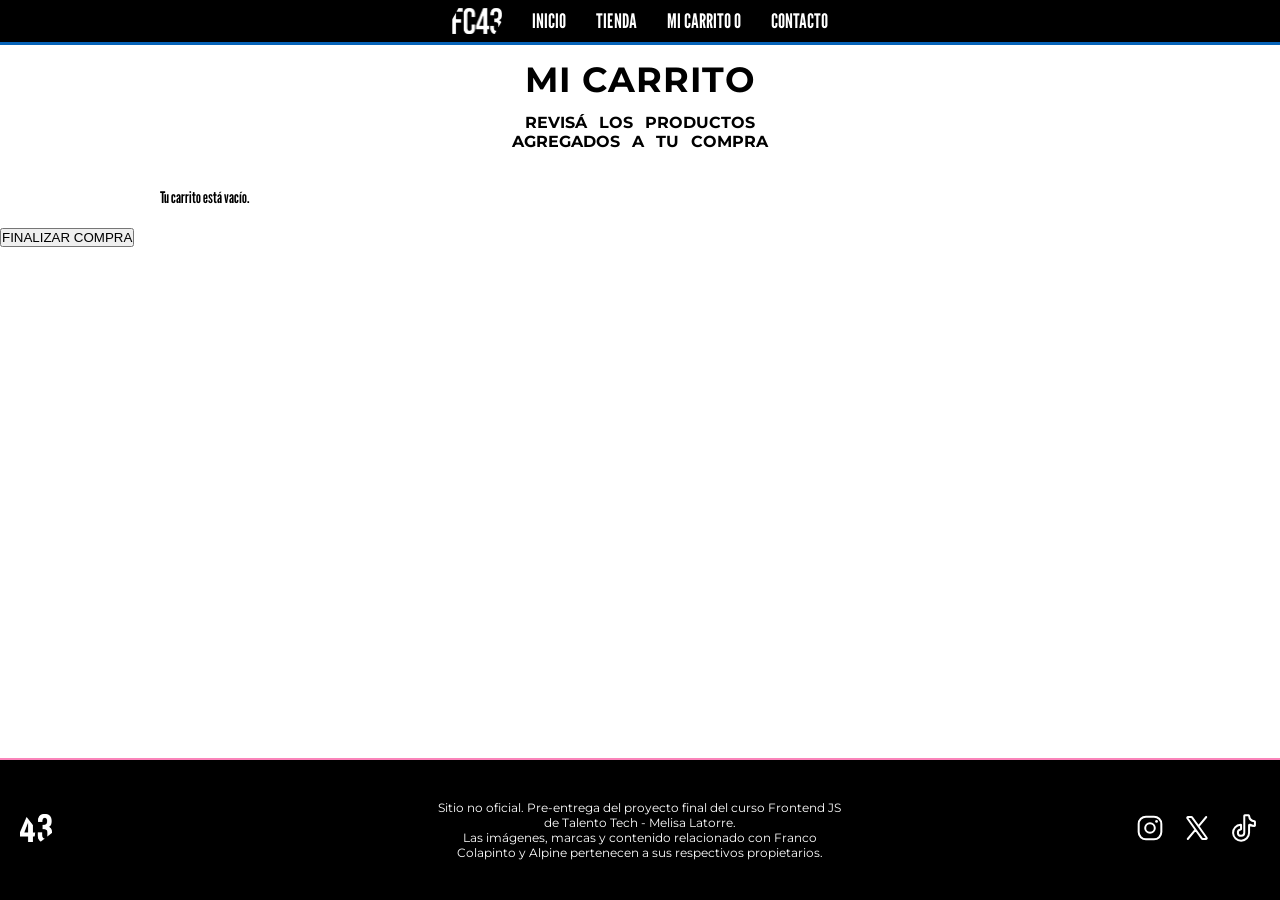
==== public/views/carrito.html @ 69e65419 "agregar carrito" ====
<!DOCTYPE html>
<html lang="es">
<head>
    <meta charset="UTF-8">
    <meta name="viewport" content="width=device-width, initial-scale=1.0">
    <link rel="stylesheet" href="../css/style.css">
    <title>Mi Carrito - Alpine F1 Team Driver - Franco Colapinto</title>
    <link rel="icon" href="../img/43_mono.png" type="image/png">
</head>

<body class="fondo-tienda">

    <header>
        <nav class="navbar-principal">
            <ul>
                <li class="logo-principal">
                    <a href="https://francolapinto.com" target="_blank">
                        <img src="../img/logoFC43.png" alt="logo número de Franco Colapinto">
                    </a>
                </li>

                <li><a href="../../index.html">INICIO</a></li>
                <li><a href="../views/tienda.html">TIENDA</a></li>
                <li><a href="../views/carrito.html">MI CARRITO <span class="count">0</span></a></li>
                <li><a href="../views/contacto.html">CONTACTO</a></li>
            </ul>
        </nav>
    </header>

    <main>

        <section class="destacados">

            <h2 class="titulo-tienda">
                MI <span class="titulo-tienda-destacados">CARRITO</span>
            </h2>

            <h3 class="subtitulo-tienda">
                REVISÁ LOS PRODUCTOS<br>
                AGREGADOS A TU COMPRA
            </h3>

            <div class="productos-grid" id="itemProducts">

                <p class="carrito-empty">
                    Tu carrito está vacío.
                </p>

            </div>

            <div class="acciones-carrito">
                <button onclick="finalizarCompra()">
                    FINALIZAR COMPRA
                </button>
            </div>

        </section>

    </main>

    <footer>

        <div class="footer-izquierdo">
            <a href="https://www.francolapinto.com" target="_blank">
                <img src="../img/logo43_blanco.png" alt="página web oficial de Franco Colapinto">
            </a>
        </div>

        <div class="footer-centro">
            <p>
                Sitio no oficial. Pre-entrega del proyecto final del curso Frontend JS de Talento Tech - Melisa Latorre.
                <br>
                Las imágenes, marcas y contenido relacionado con Franco Colapinto y Alpine pertenecen a sus respectivos propietarios.
            </p>
        </div>

        <div class="footer-derecho">
            <a href="https://www.instagram.com/francolapinto" target="_blank">
                <img src="../img/instagram.svg" alt="instagram oficial de Franco Colapinto">
            </a>

            <a href="https://www.x.com/francolapinto" target="_blank">
                <img src="../img/x.svg" alt="x oficial de Franco Colapinto">
            </a>

            <a href="https://www.tiktok.com/@francolapinto" target="_blank">
                <img src="../img/tiktok.svg" alt="tiktok oficial de Franco Colapinto">
            </a>
        </div>

    </footer>

    <script src="../js/main.js"></script>

</body>
</html>
---- public/css/style.css ----
/*colores a usar:
 rosa: #fa84ba;
 azul celeste: #0663b8;
*/


/*fuentes de google*/

@import url('https://fonts.googleapis.com/css2?family=League+Gothic&family=Montserrat:ital,wght@0,100..900;1,100..900&display=swap');



* {
  box-sizing: border-box;
  margin: 0;
  padding: 0;
}

p {
    color:#000000;
}

html {
  scroll-behavior: smooth;
}

/*body*/

body {
  margin: 0;
  min-height: 100vh;
  display: flex;
  flex-direction: column;
  background-color: #ffffff; 
  font-family: "League Gothic", sans-serif; 
}

/* estilos para el navbar principal de todas las páginas */ 

.navbar-principal {
  background-color: #000000;  
  padding: 1px;
  width: 100%;
  margin: 0;
  position: fixed;
  top: 0;
  left: 0;
  z-index: 1000;
  border-bottom: 3px solid #0663b8;
}

.navbar-inicio {
  border-bottom: none;
}

.navbar-principal ul {
    display: flex;
    align-items: center; 
    justify-content: center;
    list-style: none;
    padding: 0;
    margin: 0px;
    gap: 30px;
    width: 100%;
}

.logo-principal img {
    width: 50px;
    height: 40px;
    object-fit: contain;
    display: block;
    margin: 0;
    padding: 0;
}

.navbar-principal a {
    font-family: "League Gothic", sans-serif;
    font-size: 20px;
    font-weight: 500;
    color: #ffffff;
    text-decoration: none;
    transition: all 0.3s ease;
}

.navbar-principal a:hover {
    opacity: 0.9;
    color: #fa84ba;
}

/* query para el navbar */ 

@media (max-width: 500px) {
   .navbar-principal ul {
    justify-content: center;
    margin: 5px;
  }
}


/* estilos para el footer de todas las páginas */

footer {
    display: flex;
    align-items: center;
    background-color: #000000;
    color: #ffffff;
    padding: 40px 20px;
    margin-top: 50px;
    border-top: 2px solid #fa84ba; 
    width: 100%;
}

.footer-izquierdo, .footer-centro, .footer-derecho {
    flex: 1;
}

.footer-izquierdo{
    display: flex;
    justify-content: flex-start;
}

.footer-centro{
    text-align: center;
}

.footer-centro p {
    color: #ffffff;
    font-family: "Montserrat", sans-serif;
    font-size: 12px;
}

.footer-derecho{
    display: flex;
    justify-content: flex-end;
    gap: 15px;
}

footer img {
    width: 32px;
}



/* query para el footer */
@media (max-width: 768px) {
  footer {
    flex-direction: column;
    text-align: center;
    gap: 20px;
  }
  
  .footer-izquierdo, .footer-centro, .footer-derecho {
    flex: none;
  }
  
  .footer-izquierdo {
    justify-content: center;
  }
  
  .footer-derecho {
    justify-content: center;
  }
}

/* para que el footer quede abajo */

main {
  flex: 1;
}

/* estilos para la página de inicio */
/* estilos para foto principal y texto principal*/


.imagen-inicio {
  background-image: url("../img/fotoprincipal.jpeg");
  background-size: cover;
  background-position: top;
  background-repeat: no-repeat;

  width: 100%;
  height: 100vh;
  position: relative;
}

.imagen-inicio-texto {
  position: absolute;
  top: 50%;
  left: 50%;
  transform: translate(-50%, -50%);
  text-align: center;
  color: white;
}

.imagen-inicio-texto h1,
.imagen-inicio-texto h2 {
  margin: 0;
  text-shadow: 2px 2px 10px rgba(0, 0, 0, 0.7);
  font-family: "Montserrat", sans-serif;
}

.imagen-inicio-texto h1 {
  font-size: 3rem;      
  letter-spacing: 2px;  
  word-spacing: 8px;
}

.imagen-inicio-texto h2 {
  font-size: 1.5rem;
  letter-spacing: 4px;
  opacity: 0.9;
  
}


 /* página de inicio, info */

.seccion-fotos {
  width: 80%;
  margin: 60px auto;
  display: flex;
  flex-direction: column;
  gap: 60px;
}

.primera-foto,
.segunda-foto,
.tercera-foto {
  display: grid;
  grid-template-columns: 2fr 1fr;
  gap: 30px;
  align-items: center;
}

.segunda-foto {
  grid-template-columns: 1fr 2fr;
}

.primera-foto img,
.segunda-foto img,
.tercera-foto img {
  width: 100%;
  height: 450px;
  object-fit: cover;
  border-radius: 10px;
  display: block;
}

.tercera-foto img {
  object-position: top;
}

.primer-texto,
.segundo-texto,
.tercer-texto {
  font-size: 20px;
  text-align: justify;
}

.segunda-foto img {
  order: 2;
}

.segundo-texto {
  order: 1;
}

/* query para info */
@media (max-width: 768px) {

  .primera-foto,
  .segunda-foto,
  .tercera-foto {
    grid-template-columns: 1fr;
  }

  .segunda-foto img,
  .segundo-texto {
    order: unset;
  }

  .primer-texto,
  .segundo-texto,
  .tercer-texto {
    font-size: 18px;
  }

  .primera-foto img,
  .segunda-foto img,
  .tercera-foto img {
    height: 300px;
  }
}


/* estilos para el video */

.video-container {
  width: 80%;
  margin: 60px auto;
  aspect-ratio: 16 / 9;
}

.video-container iframe {
  width: 100%;
  height: 95%;
  border: none;
  border-radius: 12px;
}


/* estilos para la página tienda */

.titulo-tienda {
    text-align: center;
    font-size: 2.2rem;
    color: #000000;
    margin-top: 55px;
    margin-bottom: 7px;
    padding: 3px;
    font-family: "Montserrat", sans-serif;
    letter-spacing: 1px;
    width: 100%;
    font-weight: bolder;
    transition: all 0.3s ease;
}

.subtitulo-tienda {
    text-align: center;
    font-size: 1rem;
    color: #000000;
    margin-top: 0px;
    margin-bottom: 15px;
    padding: 2px;
    font-family: "Montserrat", sans-serif;
    word-spacing: 7px;
    width: 100%;
}

.titulo-tienda-destacados {
  color: #000000;
}

.titulo-tienda-destacados:hover {
  color: #0663b8;
}

.titulo-tienda:hover {
  transform: scale(1.05);
}


.productos-grid {
  display: grid;
  grid-template-columns: repeat(3, 1fr);
  gap: 40px;
  padding: 20px;
  justify-content: center;
  max-width: 1000px;
  margin: 0 auto;
}

/* media query para productos*/
@media (max-width: 768px) {
  .productos-grid {
    grid-template-columns: 1fr;
  }
}

.card {
  display: flex;
  flex-direction: column;
  height: 100%;
  border: none;
  border-radius: 12px;
  overflow: hidden; 
  background: #fffafa;
  box-shadow: 0 4px 12px rgba(247, 208, 228, 0.25);
}

/* media query para cards*/
@media (max-width: 768px) {
  .card {
    width: 100%;
  }
}
 

.card img {
  width: 100%;
  height: 260px; 
  object-fit: cover;
  border-radius: 12px;
}

.card h3 {
  font-size: 20px;
  margin: 10px;
  font-weight: 400;
}

.precio {
  margin: 0 10px 10px;
  font-size: 22px;
}

.productos-grid button {
  margin: 10px;
  padding: 8px;
  border: none;
  border-radius: 12px;
  background-color:#fa84ba;
  color:#FFFFFF;
  font-family: "Montserrat", sans-serif;
  font-weight: bold;
}
.productos-grid button:hover {
  background-color: #0663b8;
  color: #ffffff;
}

/* reseñas */

.reseñas {
  text-align: center;
  padding: 50px 20px;
  font-family: "Montserrat", sans-serif;
}

.titulo-reseñas {
  margin-top: 5px;
  margin-bottom: 25px; 
 }
  

.reseñas-grid {
  display: grid;
  grid-template-columns: repeat(3, 1fr);
  gap: 20px;
  max-width: 1100px;
  margin: 0 auto;
}

.reseña-card {
  background: #fffafa;
  padding: 20px;
  border-radius: 12px;
  display: flex;
  flex-direction: column;
  justify-content: space-between;
  min-height: 140px;
  box-shadow: 0 4px 12px rgba(0, 0, 0, 0.25);
}

.nombre-reseña {
  margin-top: 15px;
  text-align: right;
}

/* query para reseñas */

@media (max-width: 768px) {
  .reseñas-grid {
    grid-template-columns: 1fr;
  }
}



/* estilos para la página contacto y formulario*/

form {
    display: flex;
    flex-direction: column;
    gap: 10px;
    max-width: 400px;
    margin: 0 auto;
    margin-bottom: 15px;
    font-family: "Montserrat", sans-serif;
}

.contacto h2{
    display: flex;
    flex-direction: column;
    gap: 10px;
    max-width: 400px;
    margin: 0 auto;
    margin-bottom: 15px;
    font-family: "Montserrat", sans-serif;
}

.contacto {
    margin-top: 60px;
}

.contacto-mensaje {
    color: #fa84ba;
}

input, select, textarea {
    width: 100%;
    padding: 18px;
    box-sizing: border-box;
    font-family: "Montserrat", sans-serif;
    font-size: 1rem;
    font-weight: bold;
    background-color: #fa84ba;
    border: none;
    border-radius: 12px;
    color: #0a204b;
}

::placeholder, select{
    color:#ffffff;
    /*color: #0a204b;*/
    font-weight: bold;
    font-size: 1rem; 
}

option {
    color:#fa84ba;
    background-color: #FFFFFF;
    font-weight: bold;
}
.botones-contacto {
    display: grid;
    grid-template-columns: 1fr 1fr;
    gap: 10px;
}

.botones-contacto button {
    width: 100%;
    padding: 15px;
    font-family: "Montserrat", sans-serif;
    font-size: 1rem;
    font-weight: bold;
    background-color:#000000;
    border: none;
    border-radius: 12px;
    color: #ffffff;
}

.botones-contacto button:hover {
    background-color: #0663b8;
}

label {
    display:none;
}

/* query para formulario*/
@media (max-width: 768px) {
  .contacto {
    width: 90%;
    padding: 20px;
    margin: 0 auto;
    margin-top: 50px;
  }
}
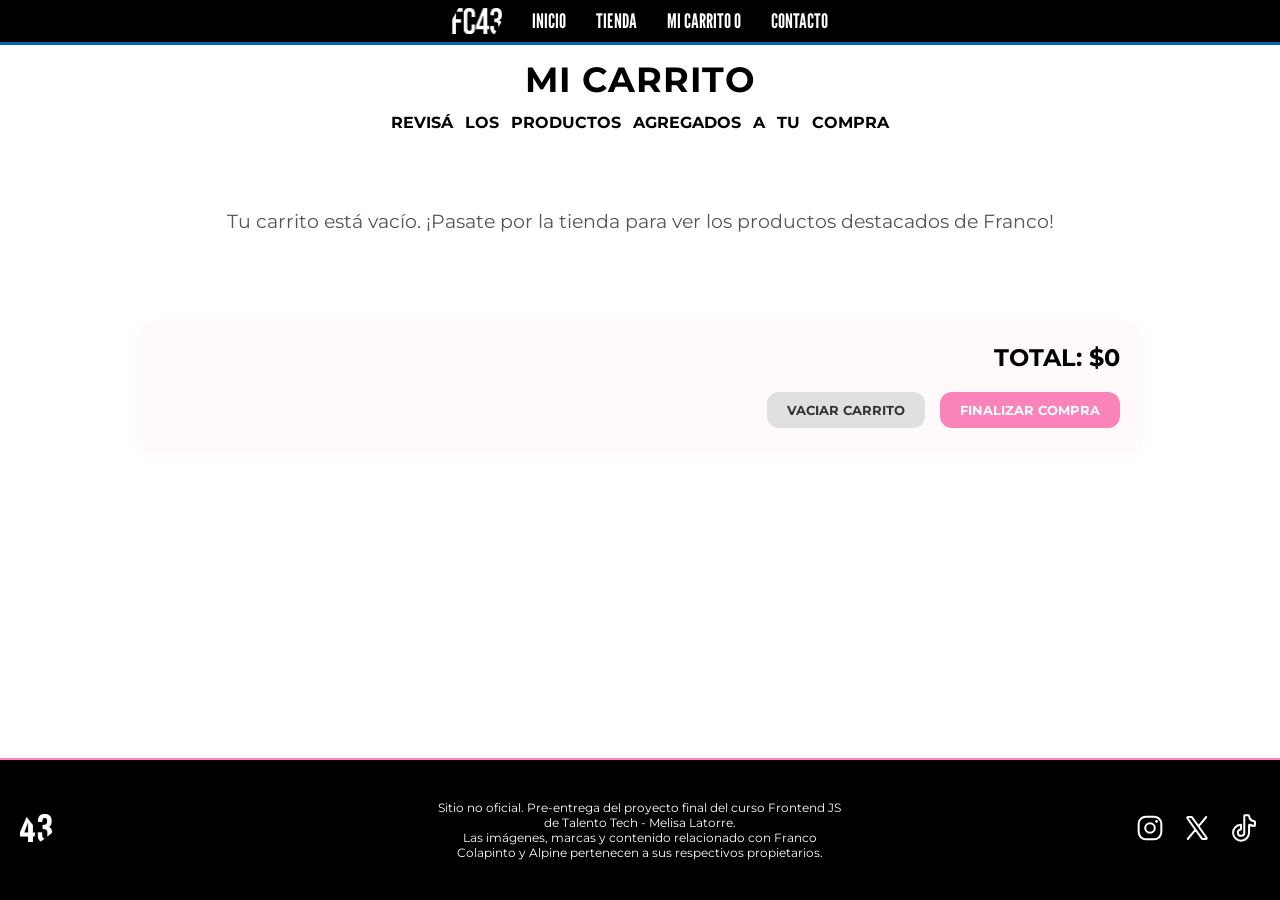
==== commit 92338d96: "agregar contador de productos" ====
--- a/public/views/carrito.html
+++ b/public/views/carrito.html
@@ -3,95 +3,61 @@
 <head>
     <meta charset="UTF-8">
     <meta name="viewport" content="width=device-width, initial-scale=1.0">
-    <link rel="stylesheet" href="../css/style.css">
-    <title>Mi Carrito - Alpine F1 Team Driver - Franco Colapinto</title>
+    <!-- anclaje a hoja de estilo -->
+    <link rel="stylesheet" href="../css/style.css">    
+    <title>Mi Carrito - Franco Colapinto Alpine F1</title>
     <link rel="icon" href="../img/43_mono.png" type="image/png">
 </head>
-
 <body class="fondo-tienda">
-
     <header>
-        <nav class="navbar-principal">
-            <ul>
-                <li class="logo-principal">
-                    <a href="https://francolapinto.com" target="_blank">
-                        <img src="../img/logoFC43.png" alt="logo número de Franco Colapinto">
-                    </a>
-                </li>
-
-                <li><a href="../../index.html">INICIO</a></li>
-                <li><a href="../views/tienda.html">TIENDA</a></li>
-                <li><a href="../views/carrito.html">MI CARRITO <span class="count">0</span></a></li>
-                <li><a href="../views/contacto.html">CONTACTO</a></li>
-            </ul>
-        </nav>
+         <!-- lista desordenada con links de navegación -->
+         <nav class="navbar-principal">
+                <ul> 
+                    <li class="logo-principal"><a href="https://francolapinto.com" target="_blank"><img src="../img/logoFC43.png" alt="logo número de Franco Colapinto"></a></li>
+                    <li><a href="../../index.html"> INICIO</a></li>
+                    <li><a href="./tienda.html">TIENDA</a></li>
+                    <li><a href="./carrito.html">MI CARRITO <span class="count">0</span></a></li>
+                    <li><a href="./contacto.html">CONTACTO</a></li>
+                </ul>
+            </nav> 
     </header>
-
+    
     <main>
-
-        <section class="destacados">
-
-            <h2 class="titulo-tienda">
-                MI <span class="titulo-tienda-destacados">CARRITO</span>
-            </h2>
-
-            <h3 class="subtitulo-tienda">
-                REVISÁ LOS PRODUCTOS<br>
-                AGREGADOS A TU COMPRA
-            </h3>
-
-            <div class="productos-grid" id="itemProducts">
-
-                <p class="carrito-empty">
-                    Tu carrito está vacío.
-                </p>
-
+        <section class="destacados"> 
+            <h2 class="titulo-tienda">MI <span class="titulo-tienda-destacados">CARRITO</span></h2>
+            <h3 class="subtitulo-tienda">REVISÁ LOS PRODUCTOS AGREGADOS A TU COMPRA</h3>
+            
+            <!-- Contenedor donde JS cargará los productos dinámicamente -->
+            <div id="carrito-contenedor" class="productos-grid">
+                <!-- Se rellena con JavaScript -->
             </div>
 
-            <div class="acciones-carrito">
-                <button onclick="finalizarCompra()">
-                    FINALIZAR COMPRA
-                </button>
+            <!-- Resumen del total de la compra -->
+            <div class="carrito-resumen">
+                <p>TOTAL: <span id="carrito-total">$0</span></p>
+                <div class="carrito-acciones">
+                    <button id="vaciar-carrito" class="btn-vaciar">VACIAR CARRITO</button>
+                    <button id="finalizar-compra" class="btn-finalizar">FINALIZAR COMPRA</button>
+                </div>
             </div>
-
         </section>
-
     </main>
 
     <footer>
-
-        <div class="footer-izquierdo">
-            <a href="https://www.francolapinto.com" target="_blank">
-                <img src="../img/logo43_blanco.png" alt="página web oficial de Franco Colapinto">
-            </a>
-        </div>
-
-        <div class="footer-centro">
-            <p>
-                Sitio no oficial. Pre-entrega del proyecto final del curso Frontend JS de Talento Tech - Melisa Latorre.
-                <br>
-                Las imágenes, marcas y contenido relacionado con Franco Colapinto y Alpine pertenecen a sus respectivos propietarios.
-            </p>
-        </div>
-
-        <div class="footer-derecho">
-            <a href="https://www.instagram.com/francolapinto" target="_blank">
-                <img src="../img/instagram.svg" alt="instagram oficial de Franco Colapinto">
-            </a>
-
-            <a href="https://www.x.com/francolapinto" target="_blank">
-                <img src="../img/x.svg" alt="x oficial de Franco Colapinto">
-            </a>
-
-            <a href="https://www.tiktok.com/@francolapinto" target="_blank">
-                <img src="../img/tiktok.svg" alt="tiktok oficial de Franco Colapinto">
-            </a>
-        </div>
-
+            <div class="footer-izquierdo">
+                <a href="https://www.francolapinto.com" target="_blank"><img src="../img/logo43_blanco.png" alt="página web oficial de Franco Colapinto"></a>
+            </div>
+            <div class="footer-centro">
+                <p>Sitio no oficial. Pre-entrega del proyecto final del curso Frontend JS de Talento Tech - Melisa Latorre.<br> Las imágenes, marcas y contenido relacionado con Franco Colapinto y Alpine pertenecen a sus respectivos propietarios.</p>
+            </div>
+            <div class="footer-derecho">
+                <a href="https://www.instagram.com/francolapinto" target="_blank"><img src="../img/instagram.svg" alt="instagram oficial de Franco Colapinto"></a>
+                <a href="https://www.x.com/francolapinto" target="_blank"><img src="../img/x.svg" alt="x oficial de Franco Colapinto"></a>
+                <a href="https://www.tiktok.com/@francolapinto" target="_blank"><img src="../img/tiktok.svg" alt="tiktok oficial de Franco Colapinto"></a>
+            </div>
     </footer>
-
-    <script src="../js/main.js"></script>
-
+    
+    <!-- Vinculamos el JavaScript encargado del carrito -->
+    <script src="../js/carrito.js"></script>
 </body>
-</html>
-
+</html>
--- a/public/css/style.css
+++ b/public/css/style.css
@@ -469,6 +469,81 @@
 
 
 
+/* estilos para carrito */
+
+.carrito-resumen {
+    max-width: 1000px;
+    margin: 30px auto;
+    padding: 20px;
+    background: #fffafa;
+    border-radius: 12px;
+    box-shadow: 0 4px 12px rgba(247, 208, 228, 0.25);
+    text-align: right;
+    font-family: "Montserrat", sans-serif;
+}
+
+.carrito-resumen p {
+    font-size: 24px;
+    font-weight: bold;
+    margin-bottom: 20px;
+    color: #000000;
+}
+
+.carrito-acciones {
+    display: flex;
+    justify-content: flex-end;
+    gap: 15px;
+}
+
+.carrito-acciones button {
+    padding: 10px 20px;
+    border: none;
+    border-radius: 12px;
+    font-family: "Montserrat", sans-serif;
+    font-weight: bold;
+    cursor: pointer;
+    transition: background-color 0.3s ease;
+}
+
+.btn-vaciar {
+    background-color: #e0e0e0;
+    color: #333333;
+}
+
+.btn-vaciar:hover {
+    background-color: #cccccc;
+}
+
+.btn-finalizar {
+    background-color: #fa84ba;
+    color: #FFFFFF;
+}
+
+.btn-finalizar:hover {
+    background-color: #0663b8;
+}
+
+/* Ajustes para el botón de eliminar dentro de la card */
+.card .btn-eliminar {
+    background-color: #ff4d4d;
+    margin-top: auto; /* Empuja el botón abajo de todo en la card */
+}
+
+.card .btn-eliminar:hover {
+    background-color: #cc0000;
+}
+
+/* Mensaje de carrito vacío */
+.carrito-vacio {
+    text-align: center;
+    font-family: "Montserrat", sans-serif;
+    grid-column: 1 / -1; /* Ocupa todo el ancho de la grilla */
+    padding: 40px;
+    font-size: 1.2rem;
+    color: #555;
+}
+
+
 /* estilos para la página contacto y formulario*/
 
 form {
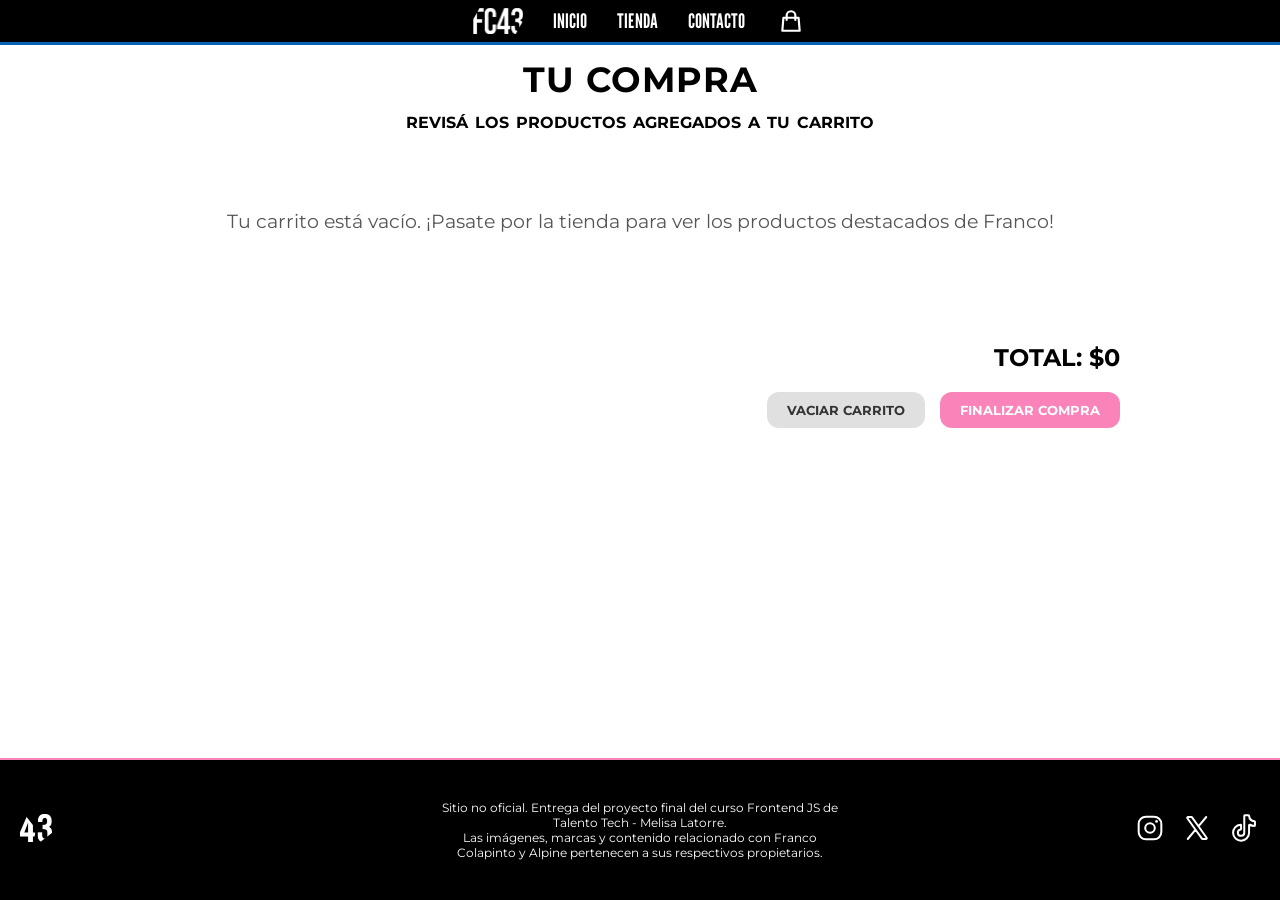
==== commit 1778886a: "ajustar estilo y funciones" ====
--- a/public/views/carrito.html
+++ b/public/views/carrito.html
@@ -16,23 +16,23 @@
                     <li class="logo-principal"><a href="https://francolapinto.com" target="_blank"><img src="../img/logoFC43.png" alt="logo número de Franco Colapinto"></a></li>
                     <li><a href="../../index.html"> INICIO</a></li>
                     <li><a href="./tienda.html">TIENDA</a></li>
-                    <li><a href="./carrito.html">MI CARRITO <span class="count">0</span></a></li>
                     <li><a href="./contacto.html">CONTACTO</a></li>
+                    <li><a href="./carrito.html" class="enlace-carrito"><svg class="icono-carrito" xmlns="http://www.w3.org/2000/svg" viewBox="0 0 24 24" fill="none" stroke="currentColor" stroke-width="2" stroke-linecap="round" stroke-linejoin="round"><path d="M16 11V7a4 4 0 0 0-8 0v4M5 9h14l1 12H4L5 9z"></path></svg><span class="count"></span></a></li>
                 </ul>
             </nav> 
     </header>
     
     <main>
         <section class="destacados"> 
-            <h2 class="titulo-tienda">MI <span class="titulo-tienda-destacados">CARRITO</span></h2>
-            <h3 class="subtitulo-tienda">REVISÁ LOS PRODUCTOS AGREGADOS A TU COMPRA</h3>
+            <h2 class="titulo-carrito">TU <span class="titulo-carrito-destacado">COMPRA</span></h2>
+            <h3 class="subtitulo-carrito">REVISÁ LOS PRODUCTOS AGREGADOS A TU CARRITO</h3>
             
-            <!-- Contenedor donde JS cargará los productos dinámicamente -->
+            <!-- contenedor donde JS cargará los productos dinámicamente -->
             <div id="carrito-contenedor" class="productos-grid">
-                <!-- Se rellena con JavaScript -->
+                <!-- se rellena con JavaScript -->
             </div>
 
-            <!-- Resumen del total de la compra -->
+            <!-- resumen del total de la compra -->
             <div class="carrito-resumen">
                 <p>TOTAL: <span id="carrito-total">$0</span></p>
                 <div class="carrito-acciones">
@@ -48,7 +48,7 @@
                 <a href="https://www.francolapinto.com" target="_blank"><img src="../img/logo43_blanco.png" alt="página web oficial de Franco Colapinto"></a>
             </div>
             <div class="footer-centro">
-                <p>Sitio no oficial. Pre-entrega del proyecto final del curso Frontend JS de Talento Tech - Melisa Latorre.<br> Las imágenes, marcas y contenido relacionado con Franco Colapinto y Alpine pertenecen a sus respectivos propietarios.</p>
+                <p>Sitio no oficial. Entrega del proyecto final del curso Frontend JS de Talento Tech - Melisa Latorre.<br> Las imágenes, marcas y contenido relacionado con Franco Colapinto y Alpine pertenecen a sus respectivos propietarios.</p>
             </div>
             <div class="footer-derecho">
                 <a href="https://www.instagram.com/francolapinto" target="_blank"><img src="../img/instagram.svg" alt="instagram oficial de Franco Colapinto"></a>
@@ -57,7 +57,6 @@
             </div>
     </footer>
     
-    <!-- Vinculamos el JavaScript encargado del carrito -->
     <script src="../js/carrito.js"></script>
 </body>
 </html>
--- a/public/css/style.css
+++ b/public/css/style.css
@@ -471,13 +471,49 @@
 
 /* estilos para carrito */
 
+.titulo-carrito {
+    text-align: center;
+    font-size: 2.2rem;
+    color: #000000;
+    margin-top: 55px;
+    margin-bottom: 7px;
+    padding: 3px;
+    font-family: "Montserrat", sans-serif;
+    letter-spacing: 1px;
+    width: 100%;
+    font-weight: bolder;
+    transition: all 0.3s ease;
+}
+
+.subtitulo-carrito {
+    text-align: center;
+    font-size: 1rem;
+    color: #000000;
+    margin-top: 0px;
+    margin-bottom: 15px;
+    padding: 2px;
+    font-family: "Montserrat", sans-serif;
+    word-spacing: 2px;
+    width: 100%;
+}
+
+.titulo-carrito-destacado {
+  color: #000000;
+}
+
+.titulo-carrito-destacado:hover {
+  color: #0663b8;
+}
+
+.titulo-carrito:hover {
+  transform: scale(1.05);
+}
+
+
 .carrito-resumen {
     max-width: 1000px;
     margin: 30px auto;
     padding: 20px;
-    background: #fffafa;
-    border-radius: 12px;
-    box-shadow: 0 4px 12px rgba(247, 208, 228, 0.25);
     text-align: right;
     font-family: "Montserrat", sans-serif;
 }
@@ -523,17 +559,17 @@
     background-color: #0663b8;
 }
 
-/* Ajustes para el botón de eliminar dentro de la card */
+/* ajustes para el botón de eliminar dentro de la card */
 .card .btn-eliminar {
     background-color: #ff4d4d;
-    margin-top: auto; /* Empuja el botón abajo de todo en la card */
+    margin-top: auto; 
 }
 
 .card .btn-eliminar:hover {
     background-color: #cc0000;
 }
 
-/* Mensaje de carrito vacío */
+/* mensaje de carrito vacío */
 .carrito-vacio {
     text-align: center;
     font-family: "Montserrat", sans-serif;
@@ -541,6 +577,52 @@
     padding: 40px;
     font-size: 1.2rem;
     color: #555;
+}
+
+.enlace-carrito {
+    position: relative;
+    display: inline-flex;
+    align-items: center;
+    justify-content: center;
+    width: 32px;  /* Ancho fijo para que no se mueva el menú */
+    height: 32px; /* Alto fijo */
+    text-decoration: none;
+    color: white;
+}
+
+.icono-carrito {
+    width: 26px;
+    height: 26px;
+    stroke: currentColor;
+    transition: transform 0.2s ease;
+}
+
+
+.enlace-carrito:hover .icono-carrito {
+    transform: scale(1.1);
+}
+
+
+.navbar-principal .count {
+    position: absolute;
+    top: -2px;    
+    right: -4px;
+    background-color: #0663b8; 
+    color: white;
+    font-size: 10px;
+    font-family: sans-serif;
+    font-weight: bold;
+    width: 16px;
+    height: 16px;
+    border-radius: 50%;
+    display: flex;
+    align-items: center;
+    justify-content: center;
+    box-shadow: 0 2px 4px rgba(0,0,0,0.3);
+}
+
+.navbar-principal .count:empty {
+    display: none;
 }
 
 
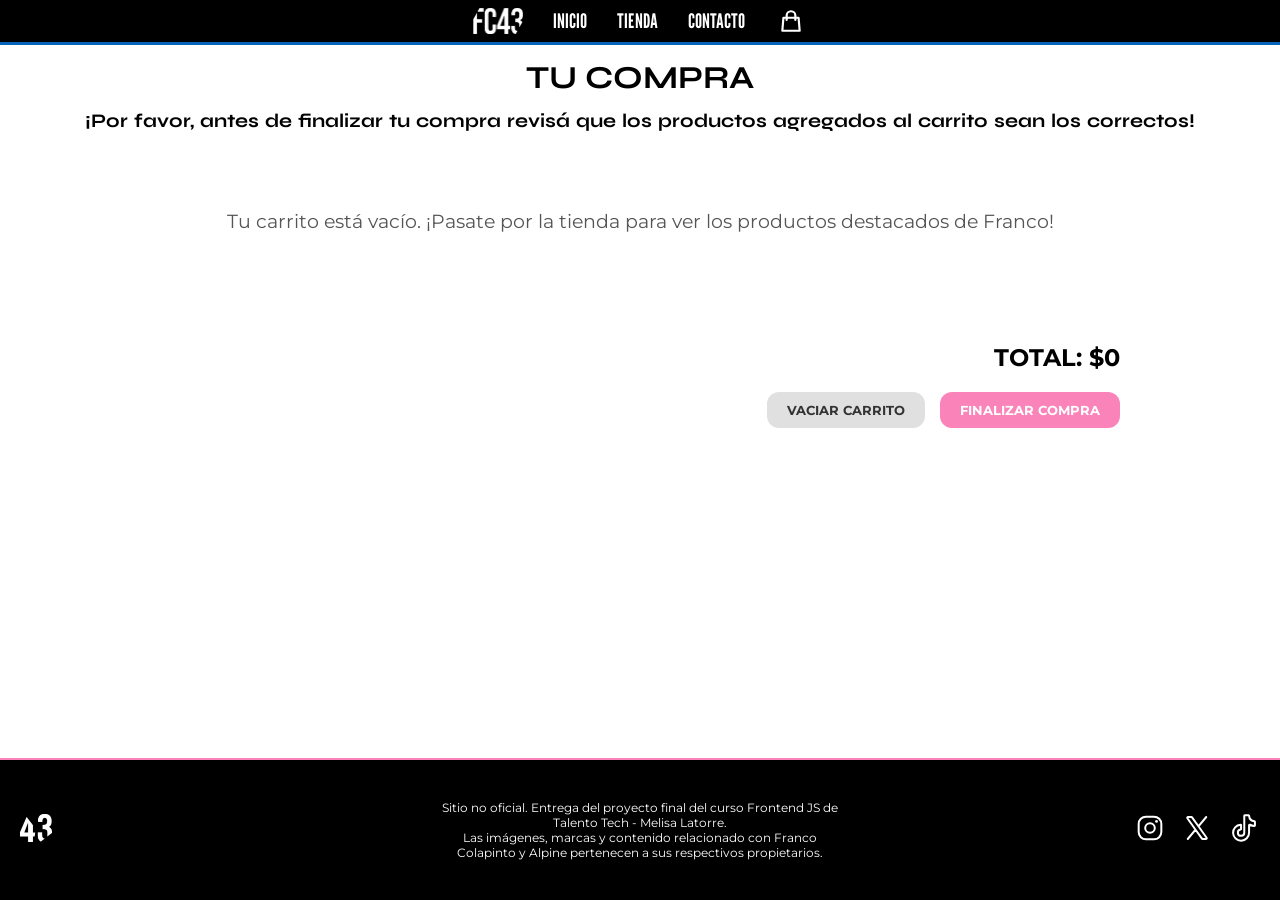
==== commit fba49b94: "Últimos cambios en el diseño, agregar efectos." ====
--- a/public/views/carrito.html
+++ b/public/views/carrito.html
@@ -5,7 +5,7 @@
     <meta name="viewport" content="width=device-width, initial-scale=1.0">
     <!-- anclaje a hoja de estilo -->
     <link rel="stylesheet" href="../css/style.css">    
-    <title>Mi Carrito - Franco Colapinto Alpine F1</title>
+    <title>Franco Colapinto Tienda Oficial - Alpine F1 Team</title>
     <link rel="icon" href="../img/43_mono.png" type="image/png">
 </head>
 <body class="fondo-tienda">
@@ -25,7 +25,7 @@
     <main>
         <section class="destacados"> 
             <h2 class="titulo-carrito">TU <span class="titulo-carrito-destacado">COMPRA</span></h2>
-            <h3 class="subtitulo-carrito">REVISÁ LOS PRODUCTOS AGREGADOS A TU CARRITO</h3>
+            <h3 class="subtitulo-carrito">¡Por favor, antes de finalizar tu compra revisá que los productos agregados al carrito sean los correctos!</h3>
             
             <!-- contenedor donde JS cargará los productos dinámicamente -->
             <div id="carrito-contenedor" class="productos-grid">
--- a/public/css/style.css
+++ b/public/css/style.css
@@ -8,7 +8,7 @@
 
 /*fuentes de google*/
 
-@import url('https://fonts.googleapis.com/css2?family=League+Gothic&family=Montserrat:ital,wght@0,100..900;1,100..900&display=swap');
+@import url('https://fonts.googleapis.com/css2?family=League+Gothic&family=Montserrat:ital,wght@0,100..900;1,100..900&family=Space+Grotesk:wght@400..700&family=Syne:wght@700;800&display=swap');
 
 
 
@@ -98,7 +98,6 @@
   }
 }
 
-
 /* estilos para el footer de todas las páginas */
 
 footer {
@@ -141,8 +140,6 @@
     width: 32px;
 }
 
-
-
 /* query para el footer */
 @media (max-width: 768px) {
   footer {
@@ -171,131 +168,109 @@
 }
 
 /* estilos para la página de inicio */
-/* estilos para foto principal y texto principal*/
-
+/* estilos para video principal y texto principal*/
 
 .imagen-inicio {
-  background-image: url("../img/fotoprincipal.jpeg");
-  background-size: cover;
-  background-position: top;
-  background-repeat: no-repeat;
-
   width: 100%;
   height: 100vh;
   position: relative;
+  overflow: hidden; 
+  background-color: #000; 
+}
+
+.video-fondo-hero {
+  position: absolute;
+  top: 0;
+  left: 0;
+  width: 100%;
+  height: 100%;
+  object-fit: cover; 
+  object-position: center;
+  z-index: 1; 
+  filter: grayscale(100%) brightness(60%) contrast(140%);
+}
+
+.imagen-inicio::before {
+  content: '';
+  position: absolute;
+  top: 0;
+  left: 0;
+  width: 100%;
+  height: 100%;
+  background: rgba(0, 0, 0, 0.55); 
+  z-index: 2; 
 }
 
 .imagen-inicio-texto {
   position: absolute;
-  top: 50%;
+  top: 57%; 
   left: 50%;
   transform: translate(-50%, -50%);
   text-align: center;
   color: white;
+  z-index: 3; 
 }
 
 .imagen-inicio-texto h1,
 .imagen-inicio-texto h2 {
   margin: 0;
   text-shadow: 2px 2px 10px rgba(0, 0, 0, 0.7);
-  font-family: "Montserrat", sans-serif;
 }
 
 .imagen-inicio-texto h1 {
+  font-family: "Syne", sans-serif;
+  font-weight: 800; 
   font-size: 3rem;      
   letter-spacing: 2px;  
   word-spacing: 8px;
+  opacity: 0;
+  animation: aparecerFade 0.8s ease forwards;
 }
 
 .imagen-inicio-texto h2 {
+  font-family: "Space Grotesk", sans-serif;
+  font-weight: 700; 
   font-size: 1.5rem;
   letter-spacing: 4px;
-  opacity: 0.9;
-  
-}
-
-
- /* página de inicio, info */
-
-.seccion-fotos {
-  width: 80%;
-  margin: 60px auto;
-  display: flex;
-  flex-direction: column;
-  gap: 60px;
-}
-
-.primera-foto,
-.segunda-foto,
-.tercera-foto {
-  display: grid;
-  grid-template-columns: 2fr 1fr;
-  gap: 30px;
-  align-items: center;
-}
-
-.segunda-foto {
-  grid-template-columns: 1fr 2fr;
-}
-
-.primera-foto img,
-.segunda-foto img,
-.tercera-foto img {
-  width: 100%;
-  height: 450px;
-  object-fit: cover;
-  border-radius: 10px;
-  display: block;
-}
-
-.tercera-foto img {
-  object-position: top;
-}
-
-.primer-texto,
-.segundo-texto,
-.tercer-texto {
-  font-size: 20px;
-  text-align: justify;
-}
-
-.segunda-foto img {
-  order: 2;
-}
-
-.segundo-texto {
-  order: 1;
-}
-
-/* query para info */
-@media (max-width: 768px) {
-
-  .primera-foto,
-  .segunda-foto,
-  .tercera-foto {
-    grid-template-columns: 1fr;
-  }
-
-  .segunda-foto img,
-  .segundo-texto {
-    order: unset;
-  }
-
-  .primer-texto,
-  .segundo-texto,
-  .tercer-texto {
-    font-size: 18px;
-  }
-
-  .primera-foto img,
-  .segunda-foto img,
-  .tercera-foto img {
-    height: 300px;
-  }
-}
-
-
-/* estilos para el video */
+  opacity: 0;
+  animation: aparecerFade 0.8s ease 0.4s forwards;
+}
+
+.btn-store {
+  display: inline-block;
+  margin-top: 20px;
+  padding: 10px 24px;
+  font-family: "Space Grotesk", sans-serif;
+  font-size: 0.9rem;
+  font-weight: 600;
+  letter-spacing: 2px;
+  color: #fff;
+  text-decoration: none;
+  border: 2px solid #fff;
+  border-radius: 4px;
+  background: transparent;
+  transition: all 0.3s ease;
+  opacity: 0;
+  animation: aparecerFade 0.8s ease 0.8s forwards;
+}
+
+.btn-store:hover {
+  background: #fff;
+  color: #000;
+  box-shadow: 0 0 15px rgba(255, 255, 255, 0.4);
+}
+
+
+@keyframes aparecerFade {
+  from {
+    opacity: 0;
+  }
+  to {
+    opacity: 1; 
+  }
+}  
+
+/* estilos para el iframe */
 
 .video-container {
   width: 80%;
@@ -310,18 +285,17 @@
   border-radius: 12px;
 }
 
-
 /* estilos para la página tienda */
 
 .titulo-tienda {
     text-align: center;
-    font-size: 2.2rem;
+    font-size: 2rem;
     color: #000000;
     margin-top: 55px;
     margin-bottom: 7px;
     padding: 3px;
-    font-family: "Montserrat", sans-serif;
-    letter-spacing: 1px;
+    font-family: "Syne", sans;
+    letter-spacing: 0px;
     width: 100%;
     font-weight: bolder;
     transition: all 0.3s ease;
@@ -329,13 +303,13 @@
 
 .subtitulo-tienda {
     text-align: center;
-    font-size: 1rem;
+    font-size: 1.2rem;
     color: #000000;
     margin-top: 0px;
     margin-bottom: 15px;
     padding: 2px;
-    font-family: "Montserrat", sans-serif;
-    word-spacing: 7px;
+    font-family: "Syne", sans;
+    word-spacing: 1px;
     width: 100%;
 }
 
@@ -351,6 +325,7 @@
   transform: scale(1.05);
 }
 
+/*cards*/ 
 
 .productos-grid {
   display: grid;
@@ -378,6 +353,13 @@
   overflow: hidden; 
   background: #fffafa;
   box-shadow: 0 4px 12px rgba(247, 208, 228, 0.25);
+  transition: transform 0.3s cubic-bezier(0.25, 1, 0.5, 1), box-shadow 0.3s ease;
+}
+
+.card:hover {
+  transform: scale(1.03); 
+  box-shadow: 0 12px 24px rgba(247, 208, 228, 0.45); 
+  cursor: pointer; 
 }
 
 /* media query para cards*/
@@ -386,7 +368,6 @@
     width: 100%;
   }
 }
- 
 
 .card img {
   width: 100%;
@@ -415,7 +396,9 @@
   color:#FFFFFF;
   font-family: "Montserrat", sans-serif;
   font-weight: bold;
-}
+  transition: background-color 0.2s ease, color 0.2s ease;
+}
+
 .productos-grid button:hover {
   background-color: #0663b8;
   color: #ffffff;
@@ -434,7 +417,6 @@
   margin-bottom: 25px; 
  }
   
-
 .reseñas-grid {
   display: grid;
   grid-template-columns: repeat(3, 1fr);
@@ -467,19 +449,17 @@
   }
 }
 
-
-
 /* estilos para carrito */
 
 .titulo-carrito {
     text-align: center;
-    font-size: 2.2rem;
+    font-size: 2rem;
     color: #000000;
     margin-top: 55px;
     margin-bottom: 7px;
     padding: 3px;
-    font-family: "Montserrat", sans-serif;
-    letter-spacing: 1px;
+    font-family: "Syne", sans;
+    letter-spacing: 0px;
     width: 100%;
     font-weight: bolder;
     transition: all 0.3s ease;
@@ -487,14 +467,16 @@
 
 .subtitulo-carrito {
     text-align: center;
-    font-size: 1rem;
+    font-size: 1.2rem;
     color: #000000;
     margin-top: 0px;
     margin-bottom: 15px;
     padding: 2px;
-    font-family: "Montserrat", sans-serif;
-    word-spacing: 2px;
-    width: 100%;
+    font-family: "Syne", sans;
+    word-spacing: 1px;
+    width: 100%;
+    position: relative; 
+    z-index: 10;
 }
 
 .titulo-carrito-destacado {
@@ -508,7 +490,6 @@
 .titulo-carrito:hover {
   transform: scale(1.05);
 }
-
 
 .carrito-resumen {
     max-width: 1000px;
@@ -573,7 +554,7 @@
 .carrito-vacio {
     text-align: center;
     font-family: "Montserrat", sans-serif;
-    grid-column: 1 / -1; /* Ocupa todo el ancho de la grilla */
+    grid-column: 1 / -1; 
     padding: 40px;
     font-size: 1.2rem;
     color: #555;
@@ -584,8 +565,8 @@
     display: inline-flex;
     align-items: center;
     justify-content: center;
-    width: 32px;  /* Ancho fijo para que no se mueva el menú */
-    height: 32px; /* Alto fijo */
+    width: 32px;  
+    height: 32px; 
     text-decoration: none;
     color: white;
 }
@@ -625,7 +606,6 @@
     display: none;
 }
 
-
 /* estilos para la página contacto y formulario*/
 
 form {
@@ -671,7 +651,6 @@
 
 ::placeholder, select{
     color:#ffffff;
-    /*color: #0a204b;*/
     font-weight: bold;
     font-size: 1rem; 
 }
